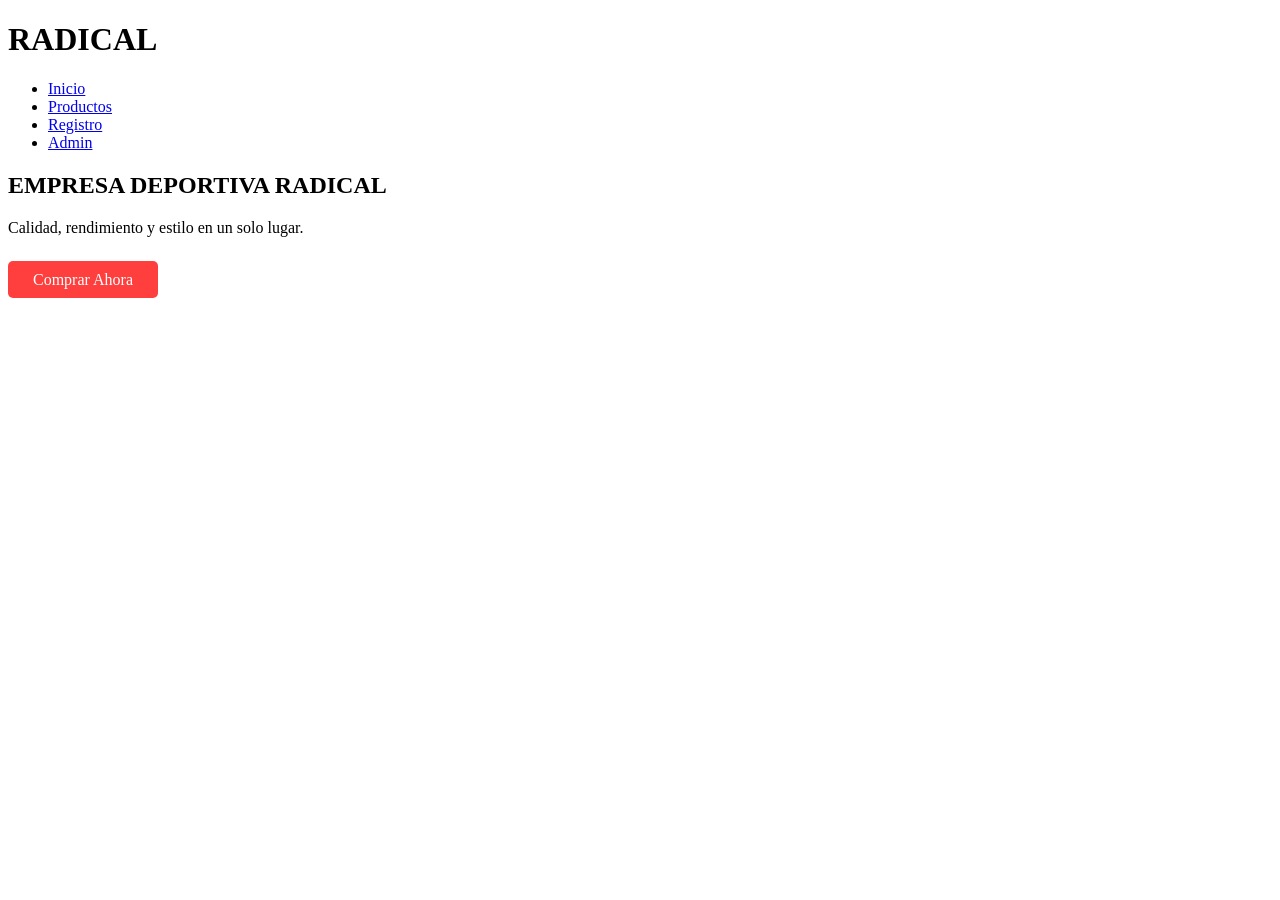
==== parcial/index.html @ 408165e2 "Add files via upload" ====
<!DOCTYPE html>
<html lang="es">
<head>
    <meta charset="UTF-8">
    <title>Radical Sports - Inicio</title>
    <link rel="stylesheet" href="css/style.css">
</head>
<body>
    <header>
        <h1>RADICAL</h1>
        <nav>
            <ul>
                <li><a href="index.html">Inicio</a></li>
                <li><a href="productos.html">Productos</a></li>
                <li><a href="registro.html">Registro</a></li>
                <li><a href="admin.html">Admin</a></li>
            </ul>
        </nav>
    </header>

    <section class="hero">
        <h2>EMPRESA DEPORTIVA RADICAL</h2>
        <p>Calidad, rendimiento y estilo en un solo lugar.</p>
        <br>
        <a href="productos.html" style="background:#ff3e3e; color:white; padding:10px 25px; text-decoration:none; border-radius:5px;">Comprar Ahora</a>
    </section>
</body>
</html>
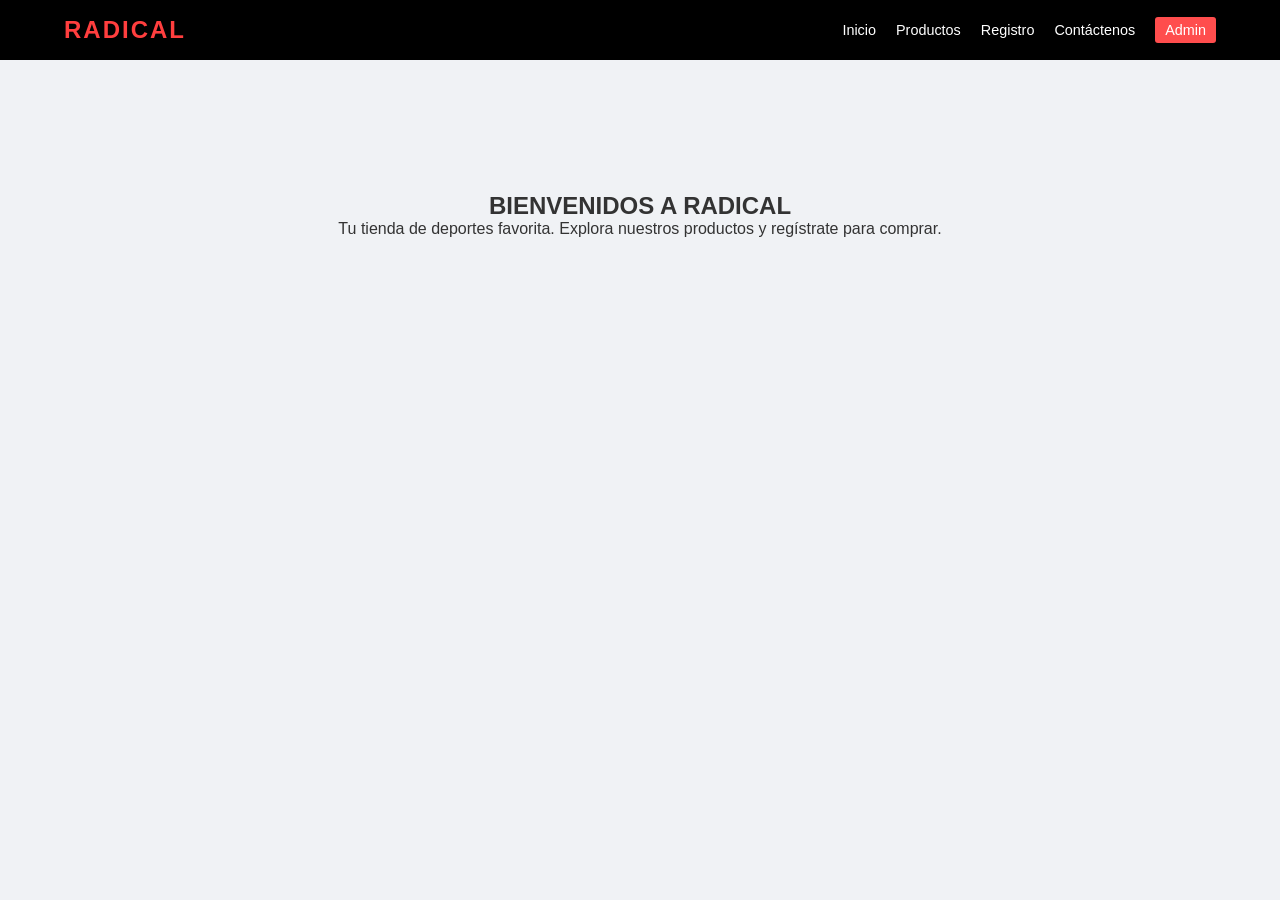
==== commit e260d38d: "Update index.html" ====
--- a/parcial/index.html
+++ b/parcial/index.html
@@ -2,8 +2,8 @@
 <html lang="es">
 <head>
     <meta charset="UTF-8">
-    <title>Radical Sports - Inicio</title>
-    <link rel="stylesheet" href="css/style.css">
+    <title>Radical - Inicio</title>
+    <link rel="stylesheet" href="style.css">
 </head>
 <body>
     <header>
@@ -13,16 +13,14 @@
                 <li><a href="index.html">Inicio</a></li>
                 <li><a href="productos.html">Productos</a></li>
                 <li><a href="registro.html">Registro</a></li>
-                <li><a href="admin.html">Admin</a></li>
+                <li><a href="contacto.html">Contáctenos</a></li>
+                <li><a href="login.html" style="background:#ff4d4d; padding:5px 10px; border-radius:3px;">Admin</a></li>
             </ul>
         </nav>
     </header>
-
-    <section class="hero">
-        <h2>EMPRESA DEPORTIVA RADICAL</h2>
-        <p>Calidad, rendimiento y estilo en un solo lugar.</p>
-        <br>
-        <a href="productos.html" style="background:#ff3e3e; color:white; padding:10px 25px; text-decoration:none; border-radius:5px;">Comprar Ahora</a>
-    </section>
+    <main class="container" style="text-align:center; padding-top:100px;">
+        <h2>BIENVENIDOS A RADICAL</h2>
+        <p>Tu tienda de deportes favorita. Explora nuestros productos y regístrate para comprar.</p>
+    </main>
 </body>
-</html>+</html>
--- a/parcial/style.css
+++ b/parcial/style.css
@@ -0,0 +1,126 @@
+/* RESET Y GENERALES */
+* {
+    margin: 0;
+    padding: 0;
+    box-sizing: border-box;
+    font-family: 'Arial', sans-serif;
+}
+
+body { background-color: #f0f2f5; color: #333; }
+
+/* NAVEGACIÓN (FLEXBOX) */
+header {
+    background: #000;
+    color: white;
+    padding: 1rem 5%;
+    display: flex;
+    justify-content: space-between;
+    align-items: center;
+    position: sticky;
+    top: 0;
+    z-index: 100;
+}
+
+header h1 { font-size: 1.5rem; letter-spacing: 2px; color: #ff3e3e; }
+
+nav ul {
+    display: flex;
+    list-style: none;
+    gap: 20px;
+}
+
+nav a {
+    color: white;
+    text-decoration: none;
+    font-size: 0.9rem;
+    transition: 0.3s;
+}
+
+nav a:hover { color: #ff3e3e; }
+
+/* LAYOUT DE PAGINAS (GRID) */
+.container {
+    max-width: 1200px;
+    margin: 2rem auto;
+    padding: 0 20px;
+}
+
+/* LANDING / HERO (FLEXBOX) */
+.hero {
+    height: 60vh;
+    display: flex;
+    flex-direction: column;
+    justify-content: center;
+    align-items: center;
+    text-align: center;
+    background: linear-gradient(rgba(0,0,0,0.6), rgba(0,0,0,0.6)), url('https://images.unsplash.com/photo-1517836357463-d25dfeac3438?auto=format&fit=crop&q=80&w=1000') center/cover;
+    color: white;
+}
+
+/* GRILLA DE PRODUCTOS (GRID) */
+.product-grid {
+    display: grid;
+    grid-template-columns: repeat(auto-fit, minmax(280px, 1fr));
+    gap: 25px;
+}
+
+.card {
+    background: white;
+    padding: 15px;
+    border-radius: 8px;
+    box-shadow: 0 4px 6px rgba(0,0,0,0.1);
+    text-align: center;
+}
+
+.card img { width: 100%; border-radius: 5px; margin-bottom: 15px; }
+
+/* ADMIN DASHBOARD (GRID) */
+.admin-layout {
+    display: grid;
+    grid-template-columns: 1fr;
+    gap: 40px;
+}
+
+@media (min-width: 992px) {
+    .admin-layout { grid-template-columns: 1.2fr 0.8fr; }
+}
+
+table {
+    width: 100%;
+    border-collapse: collapse;
+    background: white;
+    margin-top: 15px;
+}
+
+th, td {
+    padding: 12px;
+    border: 1px solid #ddd;
+    text-align: left;
+    font-size: 0.85rem;
+}
+
+th { background: #333; color: white; }
+
+/* FORMULARIOS */
+form {
+    display: flex;
+    flex-direction: column;
+    gap: 15px;
+    background: white;
+    padding: 20px;
+    border-radius: 8px;
+}
+
+input, select, button {
+    padding: 10px;
+    border: 1px solid #ccc;
+    border-radius: 4px;
+}
+
+button {
+    background: #ff3e3e;
+    color: white;
+    border: none;
+    cursor: pointer;
+    font-weight: bold;
+}
